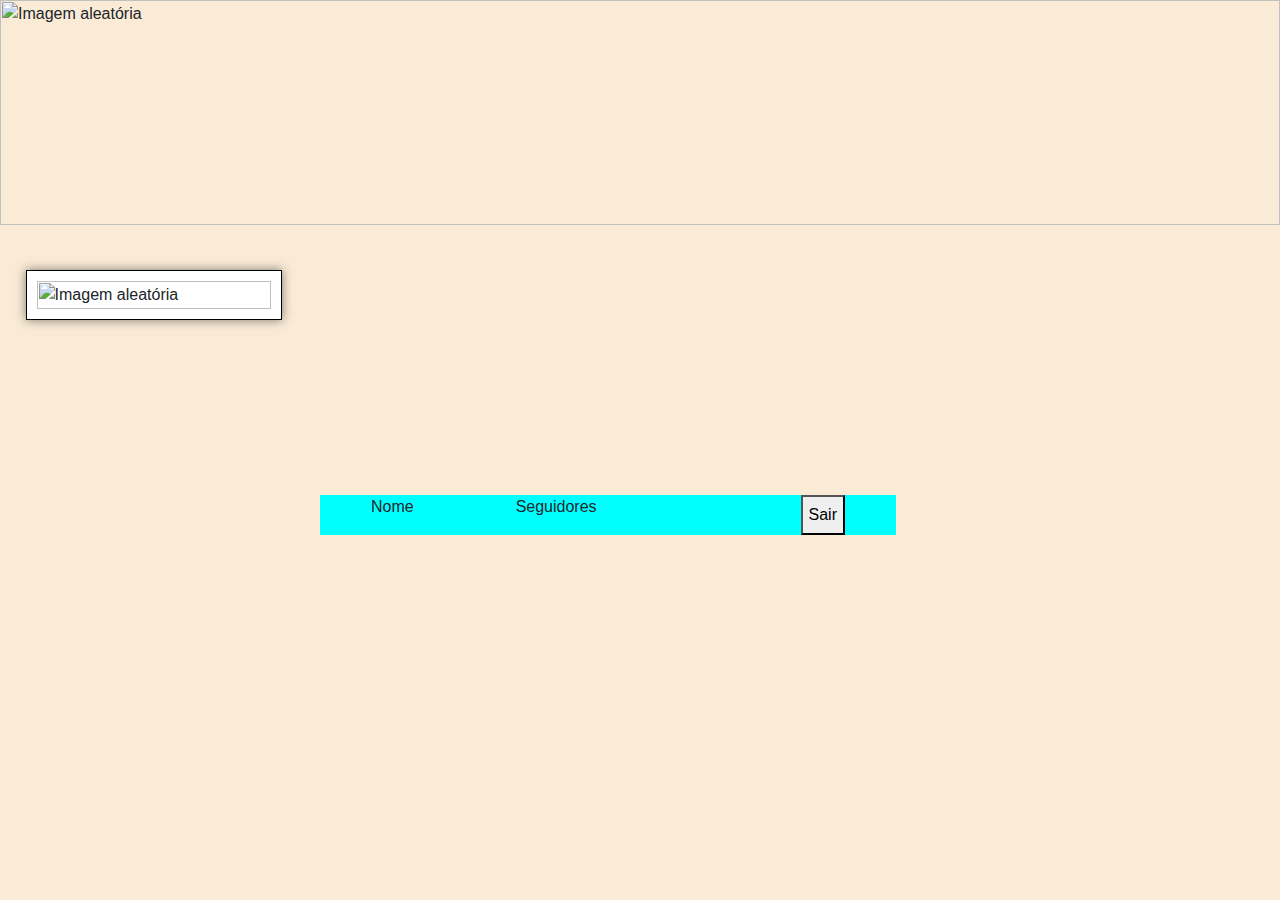
==== perfil.html @ 494ef50f "Codigo" ====
<html>

<head>
  <meta charset="utf-8">
  
  <title>perfil</title>
  <link href="perfil.css" rel="stylesheet" type="text/css" />
  <link rel="stylesheet" href="https://cdn.jsdelivr.net/npm/bootstrap@4.0.0/dist/css/bootstrap.min.css"
    integrity="sha384-Gn5384xqQ1aoWXA+058RXPxPg6fy4IWvTNh0E263XmFcJlSAwiGgFAW/dAiS6JXm" crossorigin="anonymous">
    <script src="login.js" defer></script>
</head>
<body>
<header class="perfilh">
    <img src="https://picsum.photos/400" alt="Imagem aleatória" />
    <div class="fotoperfil">
        <img src="https://picsum.photos/200" alt="Imagem aleatória" />
    </div>
</header>
<main>
    <div class="informacaoperfil">
        <p id="nome">Nome</p>
        <p id="seguidores">Seguidores</p>
        <p id="dataCadastro"></p>
        <button id="logoutButton">Sair</button>

    </div>
    
<div class="descricaoperfil">

</div>
</main>
<script src="perfil.js" defer></script>
</body>
</html>
---- perfil.css ----
body {
    background-color: antiquewhite !important;
  }
  
  html {
    height: 100%;
    width: 100%;
  }
 header img{
    width: 100%;;
    height: 50%;
    position: relative;
    
 }
 .fotoperfil {
    display: flex;
    flex-wrap: wrap;
    justify-content: space-around;
    border: 1px solid black; /* Adiciona uma borda */
    padding: 10px; /* Adiciona um preenchimento */
    width: 20%;
    box-shadow: 0px 0px 10px rgba(0,0,0,0.5); /* Adiciona uma sombra */
    background-color: white; /* Adiciona uma cor de fundo */
    position: absolute;
    top: 30%;
    left: 2%;
}
.fotoperfil img{
    object-fit: contain;
}
.informacaoperfil{
    display: flex;
    flex-wrap: wrap;
    justify-content: space-around;
    background-color: aqua;
    width: 45%;
    position: absolute;
    left: 25%;
    top: 55%;
}
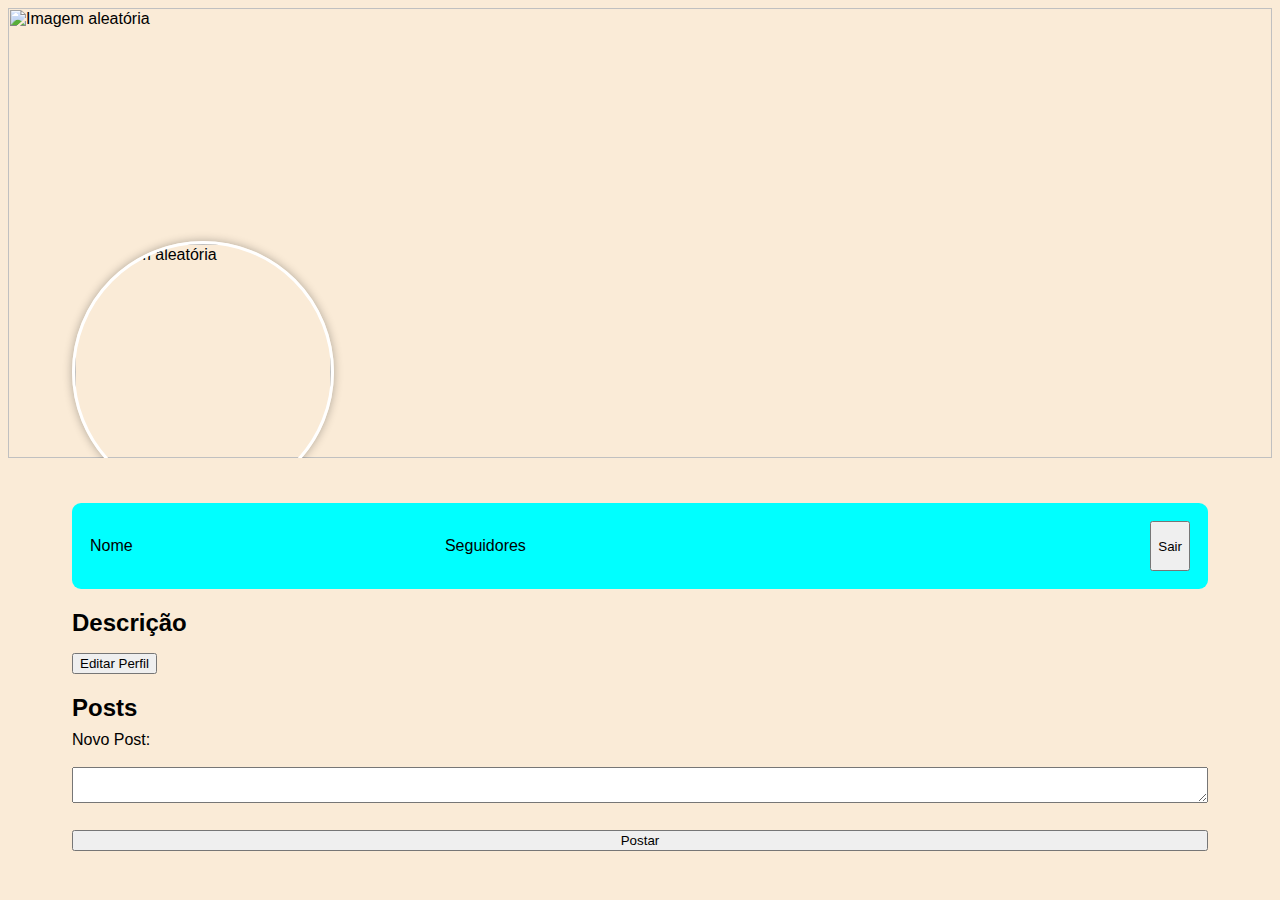
==== commit b373cd29: "perfil" ====
--- a/perfil.html
+++ b/perfil.html
@@ -1,13 +1,9 @@
 <html>
-
 <head>
   <meta charset="utf-8">
-  
-  <title>perfil</title>
+  <title>Perfil</title>
   <link href="perfil.css" rel="stylesheet" type="text/css" />
-  <link rel="stylesheet" href="https://cdn.jsdelivr.net/npm/bootstrap@4.0.0/dist/css/bootstrap.min.css"
-    integrity="sha384-Gn5384xqQ1aoWXA+058RXPxPg6fy4IWvTNh0E263XmFcJlSAwiGgFAW/dAiS6JXm" crossorigin="anonymous">
-    <script src="login.js" defer></script>
+  <script src="perfil.js" defer></script>
 </head>
 <body>
 <header class="perfilh">
@@ -22,13 +18,20 @@
         <p id="seguidores">Seguidores</p>
         <p id="dataCadastro"></p>
         <button id="logoutButton">Sair</button>
-
     </div>
-    
-<div class="descricaoperfil">
-
-</div>
+    <div class="descricaoperfil">
+        <h2>Descrição</h2>
+        <p id="descricao"></p>
+        <button id="editButton">Editar Perfil</button>
+    </div>
+    <div class="posts">
+        <h2>Posts</h2>
+        <form id="postForm">
+            <label for="postText">Novo Post:</label><br>
+            <textarea id="postText" name="postText"></textarea><br>
+            <input type="submit" value="Postar">
+        </form>
+    </div>
 </main>
-<script src="perfil.js" defer></script>
 </body>
-</html>+</html>
--- a/perfil.css
+++ b/perfil.css
@@ -1,40 +1,73 @@
 body {
-    background-color: antiquewhite !important;
-  }
-  
-  html {
-    height: 100%;
-    width: 100%;
-  }
- header img{
-    width: 100%;;
-    height: 50%;
-    position: relative;
-    
- }
- .fotoperfil {
-    display: flex;
-    flex-wrap: wrap;
-    justify-content: space-around;
-    border: 1px solid black; /* Adiciona uma borda */
-    padding: 10px; /* Adiciona um preenchimento */
-    width: 20%;
-    box-shadow: 0px 0px 10px rgba(0,0,0,0.5); /* Adiciona uma sombra */
-    background-color: white; /* Adiciona uma cor de fundo */
-    position: absolute;
-    top: 30%;
-    left: 2%;
+  background-color: antiquewhite;
+  font-family: Arial, sans-serif;
 }
-.fotoperfil img{
-    object-fit: contain;
+
+header.perfilh {
+  position: relative;
+  width: 100%;
+  height: 50vh;
+  overflow: hidden;
 }
-.informacaoperfil{
-    display: flex;
-    flex-wrap: wrap;
-    justify-content: space-around;
-    background-color: aqua;
-    width: 45%;
-    position: absolute;
-    left: 25%;
-    top: 55%;
+
+header.perfilh img {
+  width: 100%;
+  height: 100%;
+  object-fit: cover;
 }
+
+.fotoperfil {
+  position: absolute;
+  bottom: -5vh;
+  left: 5vw;
+  width: 20vw;
+  height: 20vw;
+  border-radius: 50%;
+  overflow: hidden;
+  border: 3px solid white;
+  box-shadow: 0 0 10px rgba(0, 0, 0, 0.3);
+}
+
+.fotoperfil img {
+  width: 100%;
+  height: 100%;
+  object-fit: cover;
+}
+
+main {
+  margin: 5vh 5vw;
+}
+
+.informacaoperfil {
+  display: flex;
+  justify-content: space-between;
+  background-color: aqua;
+  padding: 2vh;
+  border-radius: 1vh;
+}
+
+.descricaoperfil {
+  margin-top: 2vh;
+}
+
+.descricaoperfil h2 {
+  margin-bottom: 1vh;
+}
+
+.posts {
+  margin-top: 2vh;
+}
+
+.posts h2 {
+  margin-bottom: 1vh;
+}
+
+.posts form {
+  display: flex;
+  flex-direction: column;
+}
+
+.posts textarea {
+  resize: vertical;
+  margin-bottom: 1vh;
+}
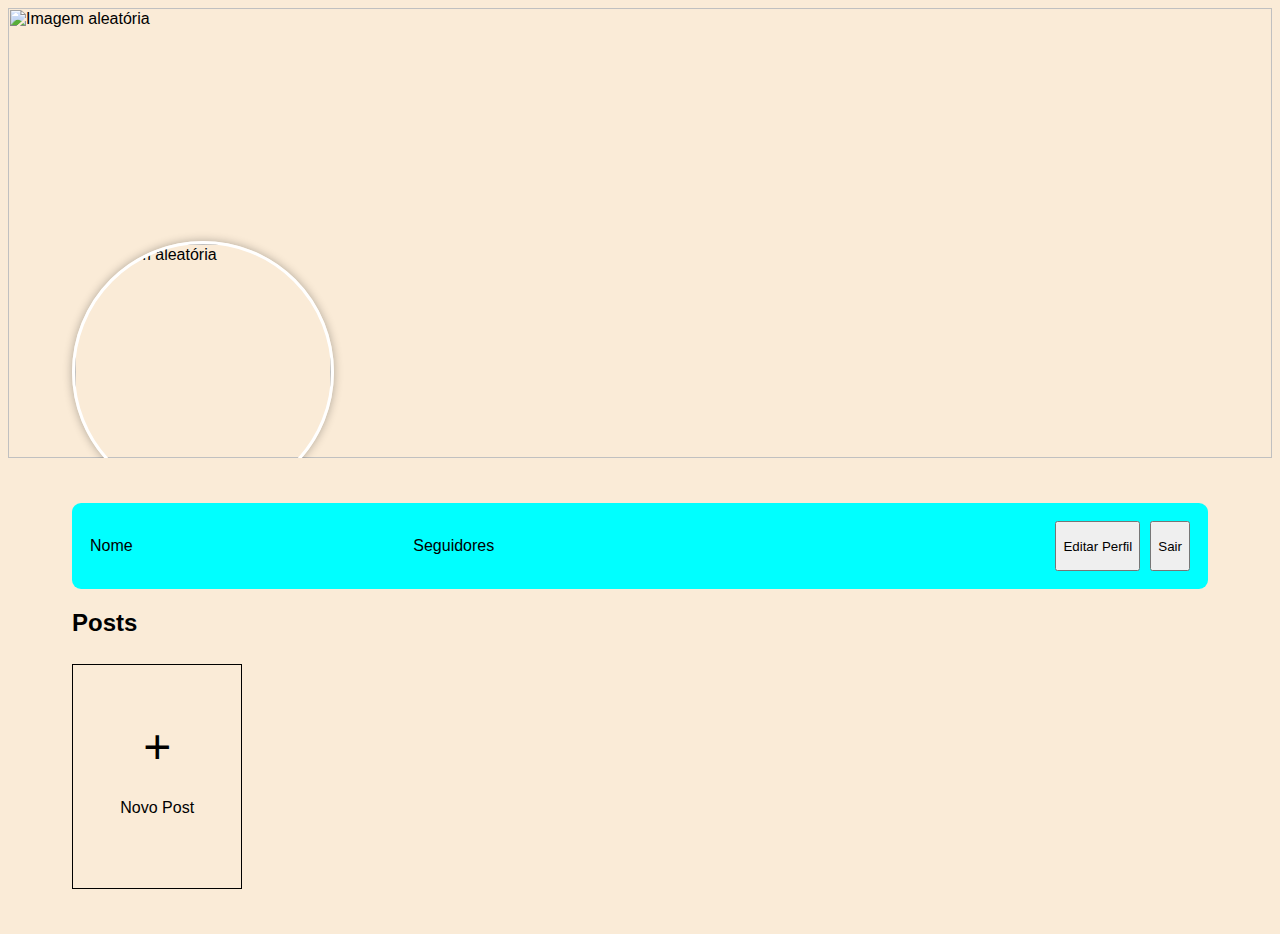
==== commit abcf750c: "perfil" ====
--- a/perfil.html
+++ b/perfil.html
@@ -17,20 +17,20 @@
         <p id="nome">Nome</p>
         <p id="seguidores">Seguidores</p>
         <p id="dataCadastro"></p>
-        <button id="logoutButton">Sair</button>
-    </div>
-    <div class="descricaoperfil">
-        <h2>Descrição</h2>
-        <p id="descricao"></p>
-        <button id="editButton">Editar Perfil</button>
+        <div class="buttonContainer">
+            <button id="editButton">Editar Perfil</button>
+            <button id="logoutButton">Sair</button>
+        </div>
     </div>
     <div class="posts">
         <h2>Posts</h2>
-        <form id="postForm">
-            <label for="postText">Novo Post:</label><br>
-            <textarea id="postText" name="postText"></textarea><br>
-            <input type="submit" value="Postar">
-        </form>
+        <div id="newPost" onclick="location.href='newPost.html'">
+            <span class="plus">+</span>
+            <p>Novo Post</p>
+        </div>
+        <div class="postsGrid">
+            
+        </div>
     </div>
 </main>
 </body>
--- a/perfil.css
+++ b/perfil.css
@@ -54,10 +54,12 @@
   margin-bottom: 1vh;
 }
 
+
 .posts {
-  margin-top: 2vh;
+  display: flex;
+  flex-direction: column;
+  
 }
-
 .posts h2 {
   margin-bottom: 1vh;
 }
@@ -71,3 +73,32 @@
   resize: vertical;
   margin-bottom: 1vh;
 }
+.buttonContainer {
+  display: flex;
+  gap: 10px;
+}
+.postsGrid {
+  display: grid;
+  grid-template-columns: repeat(auto-fit, minmax(20vw, 1fr));
+  gap: 2vw;
+  width: 100%;
+}
+#newPost {
+  width: 15%;
+  height: 25vh;
+  border: 1px solid black;
+  display: flex;
+  flex-direction: column;
+  justify-content: center;
+  align-items: center;
+  cursor: pointer;
+  padding: 2vw;
+  box-sizing: border-box;
+  text-align: center;
+  margin-top: 2vh;
+}
+
+.plus {
+  font-size: 3em;
+  margin-bottom: 1vh;
+}